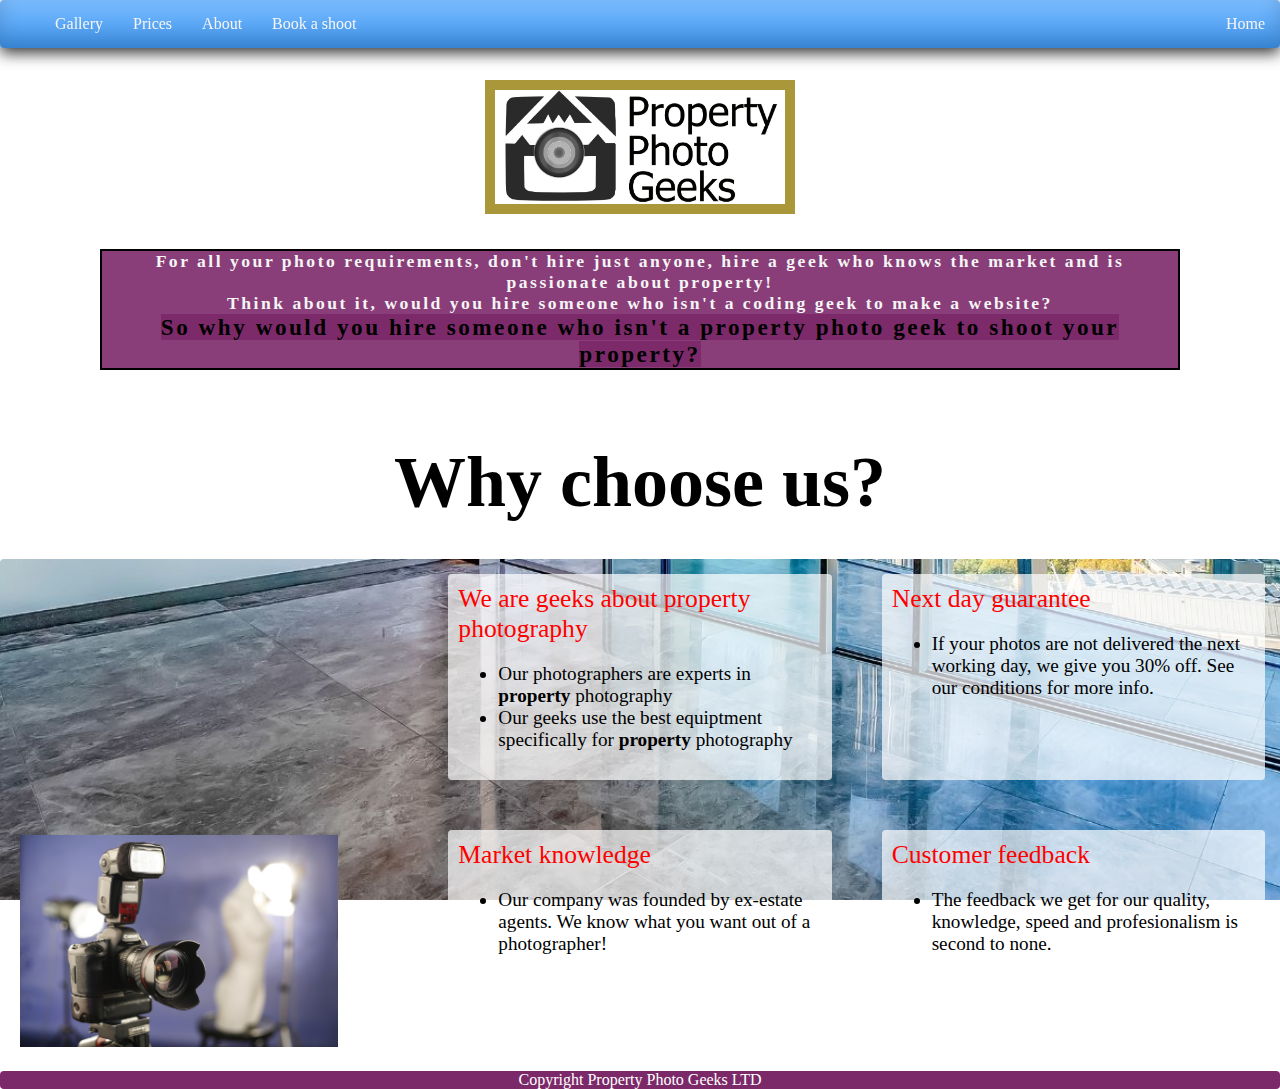
==== index.html @ 3c49f87d "Add files via upload" ====
<!DOCTYPE html>
<html>
<head>
    <meta charset="utf-8">
  <meta name="viewport" content="width=device-width, initial-scale=1.0">
  <title>Property Photo Geeks ltd</title>
  <link rel="stylesheet" type="text/css" href="styleHP.css">
</head>
<body>
  <nav class="zone blue sticky">
  <ul class="main-nav">
    <li><a href="gallery.html">Gallery</a></li>
        <li><a href="prices.html">Prices</a></li>
    <li><a href="about.html">About</a></li>
        <li><a href="form.html">Book a shoot</a></li>
    <li class="book-a-shoot"><a href="index.html">Home</a></li>
  </ul>
  </nav>
  

  <div class="zone container">
    <div class="logoback"><img src="Logowide.jpg" alt="Property Photo Geeks Ltd" id="logo"></img></div><br>
    <p class="description-index"><strong>For all your photo requirements, don't hire just anyone, hire a geek who knows the market and is passionate about property!<br>Think about it, would you hire someone who isn't a coding geek to make a website?<br> <span class="emphasize">So why would you hire someone who isn't a property photo geek to shoot your property?</span></strong></p><br>
      <h1 class="zone box2">Why choose us?</h1>

  </div>
<div class="zone grid-wrapper">
  <div class="zone"></div>
    <div class="box zone"><span class="emphasize2">We are geeks about property photography</span>
<ul><li>Our photographers are experts in <strong>property </strong>photography</li>
  <li>Our geeks use the best equiptment specifically for <strong>property </strong>photography</li>
    </div>
    <div class="box zone"><span class="emphasize2">Next day guarantee</span>
      <ul>
        <li>If your photos are not delivered the next working day, we give you 30% off. See our conditions for more info.</li>
      </ul></div>
              <div class="zone middle"><img src="canon.jpg">
              </div>

        <div class="box zone"><span class="emphasize2">Market knowledge</span>
      <ul>
        <li>Our company was founded by ex-estate agents. We know what you want out of a photographer!</li>
      </ul></div>
<div class="box zone"><span class="emphasize2">Customer feedback</span>
      <ul>
        <li>The feedback we get for our quality, knowledge, speed and profesionalism is second to none.</li>
      </ul></div>


</div>
  

  <footer class="zone footer">Copyright Property Photo Geeks LTD</footer>
</body>
</html>
---- styleHP.css ----
body {
   width: 100%;
  height: 100vh;
  margin: 0;
  color: #black;
  font-family: Tahoma;
  font-size: 16px;
  padding: 0;

 }

/*Logo*/
.logoback {
     display:flex;
    align-items:center;
    justify-content: center;
background-color: rgb(124, 41, 106);
color: whitesmoke;
text-align:center;
border: 10px solid #AA9739;
background-color: rgb(124, 41, 106, 0.6);
margin:auto;
margin-top: 80px;
 max-width: 100%;
 width: auto;
  height: auto;
}
#logo {
  max-width: 100%;
 width: 290px;
  height: auto;
  display:flex;
  justify-content: space-evenly;
  background-color: rgb(124, 41, 106);
color: whitesmoke;
text-align:center;
background-color: rgb(124, 41, 106, 0.6);
margin:auto;
}


/*NAV BAR*/
.main-nav {
    display:flex;
    list-style: none;
    margin: 0;
}

@media only screen and (max-width: 1100px) {
    .main-nav {
        font-size: 0.9em;
        padding:0;
    }
}
.main-nav > li {
    padding: 15px;
}
.main-nav a {
    color: #f5f5f6;
    text-decoration:none;
}
.book-a-shoot {
margin-left:auto;
}

.sticky {
    position:fixed;
    top:0;
    width:100%;
}
.blue{
    background: #7abcff; /* Old browsers */
    background: -moz-linear-gradient(top, #7abcff 0%, #60abf8 44%, #4096ee 100%); /* FF3.6+ */
    background: -webkit-gradient(linear, left top, left bottom, color-stop(0%,#7abcff), color-stop(44%,#60abf8), color-stop(100%,#4096ee)); /* Chrome,Safari4+ */
    background: -webkit-linear-gradient(top, #7abcff 0%,#60abf8 44%,#4096ee 100%); /* Chrome10+,Safari5.1+ */
    background: -o-linear-gradient(top, #7abcff 0%,#60abf8 44%,#4096ee 100%); /* Opera 11.10+ */
    background: -ms-linear-gradient(top, #7abcff 0%,#60abf8 44%,#4096ee 100%); /* IE10+ */
    background: linear-gradient(top, #7abcff 0%,#60abf8 44%,#4096ee 100%); /* W3C */

}
.zone {
    
    cursor:pointer;
    color:#FFF;
    border-radius:4px;
    transition: all 0.3s linear;
}

.zone:hover {
    -webkit-box-shadow:rgba(0,0,0,0.8) 0px 5px 15px, inset rgba(0,0,0,0.15) 0px -10px 20px;
    -moz-box-shadow:rgba(0,0,0,0.8) 0px 5px 15px, inset rgba(0,0,0,0.15) 0px -10px 20px;
    -o-box-shadow:rgba(0,0,0,0.8) 0px 5px 15px, inset rgba(0,0,0,0.15) 0px -10px 20px;
    box-shadow:rgba(0,0,0,0.8) 0px 5px 15px, inset rgba(0,0,0,0.15) 0px -10px 20px;
}
/*END of NAV bar*/


/*COVER*/

.container {
    display:flex;
    align-items:center;
    justify-content: center;
    flex-direction: column;
    width:100%;
    height:auto;
  color: #black;
  font-family: Tahoma;
  font-size: 16px;
  padding: 0;
        background: url(background.JPG) no-repeat center center fixed; 
  -webkit-background-size: cover;
  -moz-background-size: cover;
  -o-background-size: cover;
  background-size: cover;
}

.description-index {
  display:flex;
  justify-content: center;
  margin-left: 100px;
    margin-right: 100px;
    text-align: center;
color: whitesmoke;
  background-color: rgb(124, 41, 106, 0.9);
  border: solid black 2px; 
  font-size: 1.1rem;
letter-spacing: 2.5px;}
@media only screen and (max-width: 1000px) {
  .description-index {
    margin-left: 0;
    margin-right: 0;
  }
}
  .emphasize {
font-size:1.45rem;
color: black;
  background-color: rgb(124, 41, 106, 0.95);

 }
 .emphasize2 {
font-size:1.6rem;
text-align: center;
color: red;
 }


/*Project Grid*/

.grid-wrapper {
    display:grid;
    gap: 20px;
    grid-template-columns: repeat(auto-fill, minmax(350px, 1fr));
     background: url(office-bg.jpg) no-repeat center center fixed; 
  -webkit-background-size: cover;
  -moz-background-size: cover;
  -o-background-size: cover;
  background-size: cover;
}

.zone > img{
max-width: 77%;
padding:20px;
border: none;

}
.grid-wrapper > h1 {
   
text-align:center;
font-size: 4.5rem;
    display: flex;
    align-content: center;
    justify-content: center;
    text-justify: center;
}

.box {
    background-color: rgb(255,255,255,0.7);
    padding:10px;
    margin:15px;
    font-size: 1.2rem;
    width: 75;
    color:black;
}
.box2 {
    background-color: rgb(255,255,255,0.7);
    padding:20px;
    margin:15px;
    font-size: 1.2rem;
    width: 75;
    color:black;
    font-size: 4.5rem;
    display: flex;
    align-self: center;
    justify-self: center;
}

.grid-wrapper h1 {
    font-size: 4.5rem;
    display: flex;
    align-self: center;
    justify-self: center;

}

.grid-wrapper > img {
    display: flex;
    align-self: center;
    justify-self: center;

}
grid-wrapper > .middle {
    justify-self: space-between;
    align-self: space-between;
    position: relative;
}
@media only screen and (max-width: 600px) {
    .emphasize2 {
        font-size: 1rem;
    }
}
@media only screen and (max-width: 600px) {
    .box {
        font-size: 1rem;
    }
}


/*FOOTER*/

footer {
text-align: center;   
background-color: rgb(124, 41, 106);

}


/***********************************************************************
 *  Blue Background
 **********************************************************************/
.blue{
    background: #7abcff; /* Old browsers */
    background: -moz-linear-gradient(top, #7abcff 0%, #60abf8 44%, #4096ee 100%); /* FF3.6+ */
    background: -webkit-gradient(linear, left top, left bottom, color-stop(0%,#7abcff), color-stop(44%,#60abf8), color-stop(100%,#4096ee)); /* Chrome,Safari4+ */
    background: -webkit-linear-gradient(top, #7abcff 0%,#60abf8 44%,#4096ee 100%); /* Chrome10+,Safari5.1+ */
    background: -o-linear-gradient(top, #7abcff 0%,#60abf8 44%,#4096ee 100%); /* Opera 11.10+ */
    background: -ms-linear-gradient(top, #7abcff 0%,#60abf8 44%,#4096ee 100%); /* IE10+ */
    background: linear-gradient(top, #7abcff 0%,#60abf8 44%,#4096ee 100%); /* W3C */

}
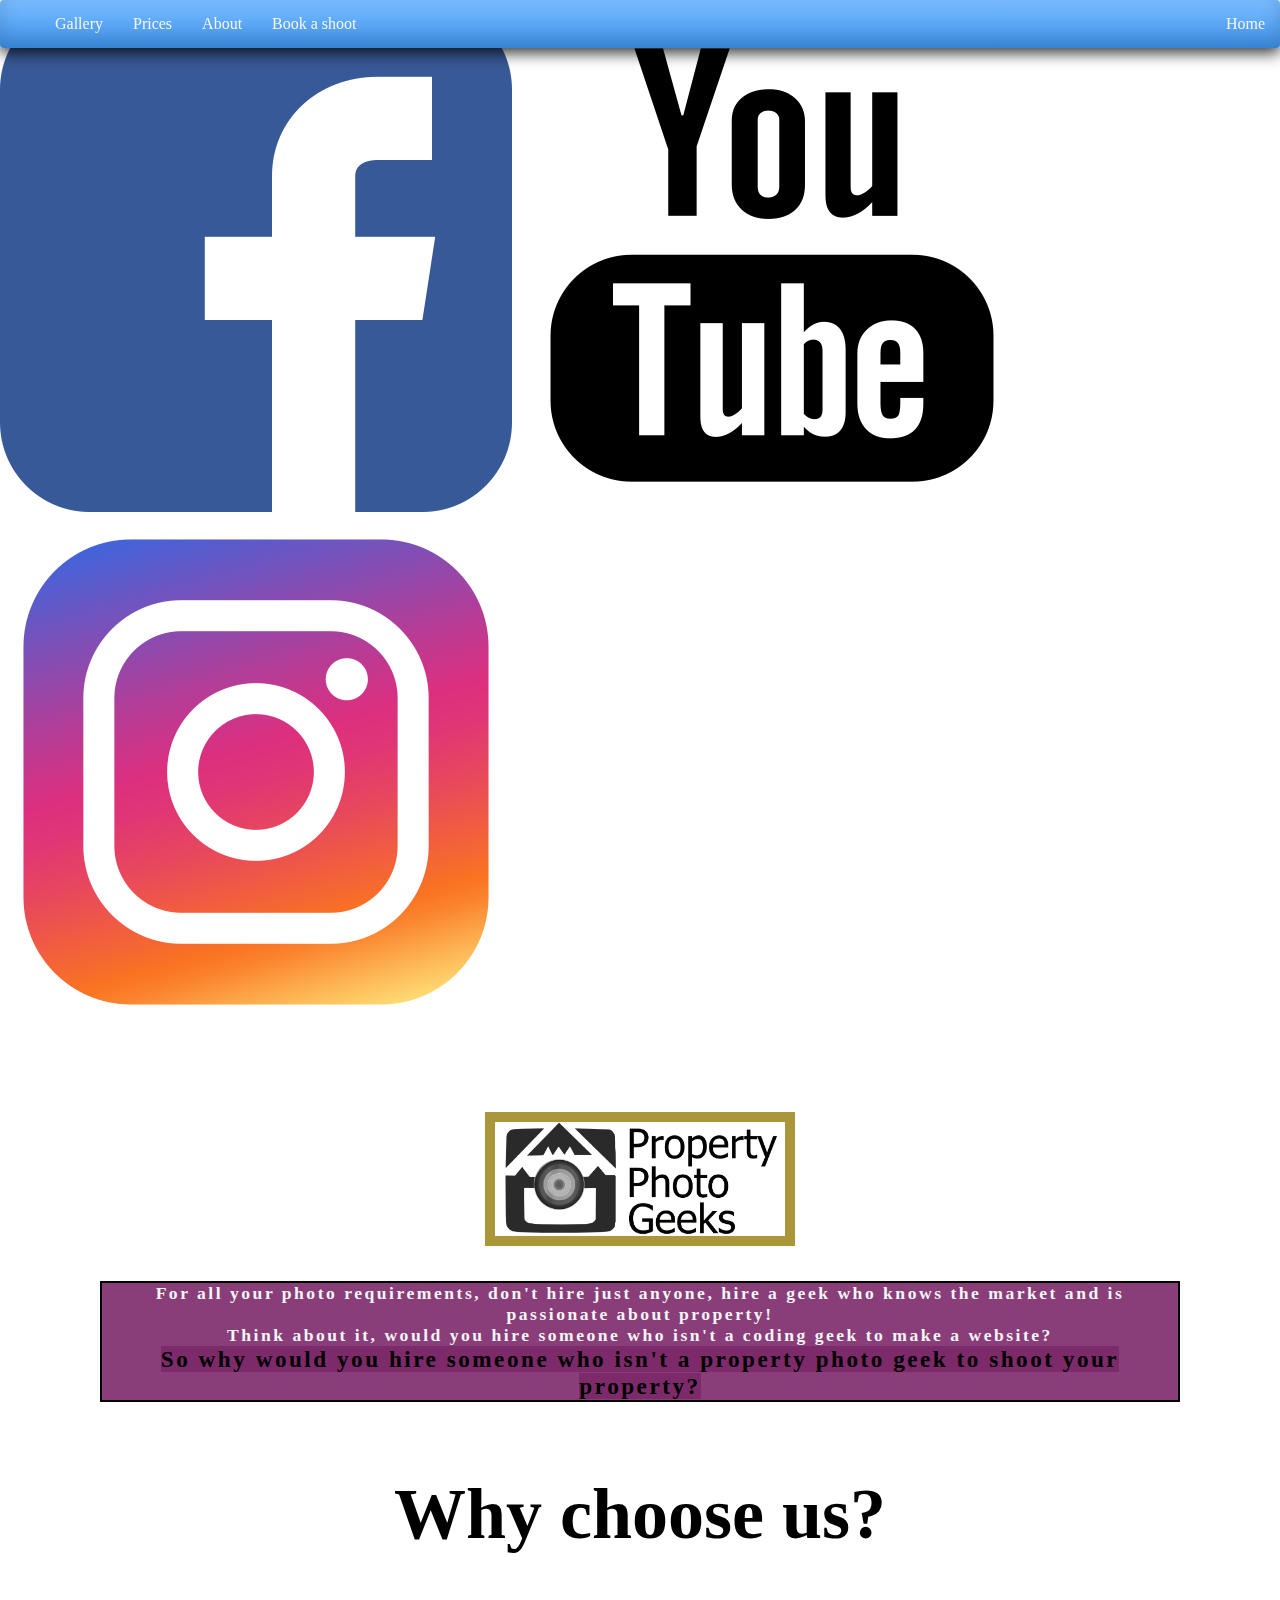
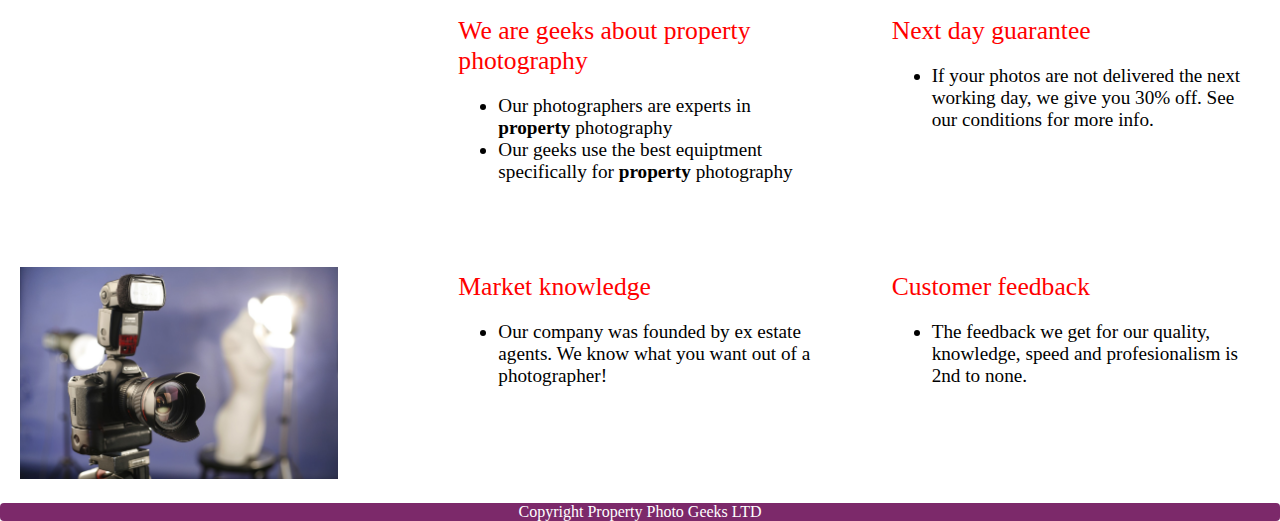
==== commit 0b0851f9: "Update index.html" ====
--- a/index.html
+++ b/index.html
@@ -2,9 +2,12 @@
 <html>
 <head>
     <meta charset="utf-8">
-  <meta name="viewport" content="width=device-width, initial-scale=1.0">
+  <meta name="viewport" content="width=device-width, initial-scale=1.0"> 
+   <link rel="stylesheet" type="text/css" href="styleHP.css">
+
   <title>Property Photo Geeks ltd</title>
-  <link rel="stylesheet" type="text/css" href="styleHP.css">
+  <link rel="icon" type="image/x-icon" href="logocenter.jpg">
+
 </head>
 <body>
   <nav class="zone blue sticky">
@@ -16,9 +19,20 @@
     <li class="book-a-shoot"><a href="index.html">Home</a></li>
   </ul>
   </nav>
+  <nav class ="zone blue nav2">
+  </nav>
+  
+
   
 
   <div class="zone container">
+    <div class="socialTags">
+      <a href="https://www.facebook.com/ppgeeks/"> <img src="fb.png" class="socials"></a>
+      <a href="https://www.youtube.com/channel/UCDpqtGoidnG0CBActEUiVMw/"><img src="yt.png" class="socials"></a>
+      <a href="https://www.instagram.com/property_photo_geeks/"><img src="insta.png" class="socials"></a>
+
+    </div>
+
     <div class="logoback"><img src="Logowide.jpg" alt="Property Photo Geeks Ltd" id="logo"></img></div><br>
     <p class="description-index"><strong>For all your photo requirements, don't hire just anyone, hire a geek who knows the market and is passionate about property!<br>Think about it, would you hire someone who isn't a coding geek to make a website?<br> <span class="emphasize">So why would you hire someone who isn't a property photo geek to shoot your property?</span></strong></p><br>
       <h1 class="zone box2">Why choose us?</h1>
@@ -39,17 +53,17 @@
 
         <div class="box zone"><span class="emphasize2">Market knowledge</span>
       <ul>
-        <li>Our company was founded by ex-estate agents. We know what you want out of a photographer!</li>
+        <li>Our company was founded by ex estate agents. We know what you want out of a photographer!</li>
       </ul></div>
 <div class="box zone"><span class="emphasize2">Customer feedback</span>
       <ul>
-        <li>The feedback we get for our quality, knowledge, speed and profesionalism is second to none.</li>
+        <li>The feedback we get for our quality, knowledge, speed and profesionalism is 2nd to none.</li>
       </ul></div>
 
 
 </div>
   
 
-  <footer class="zone footer">Copyright Property Photo Geeks LTD</footer>
+  <footer class="zone yellow footer">Copyright Property Photo Geeks LTD</footer>
 </body>
-</html>+</html>
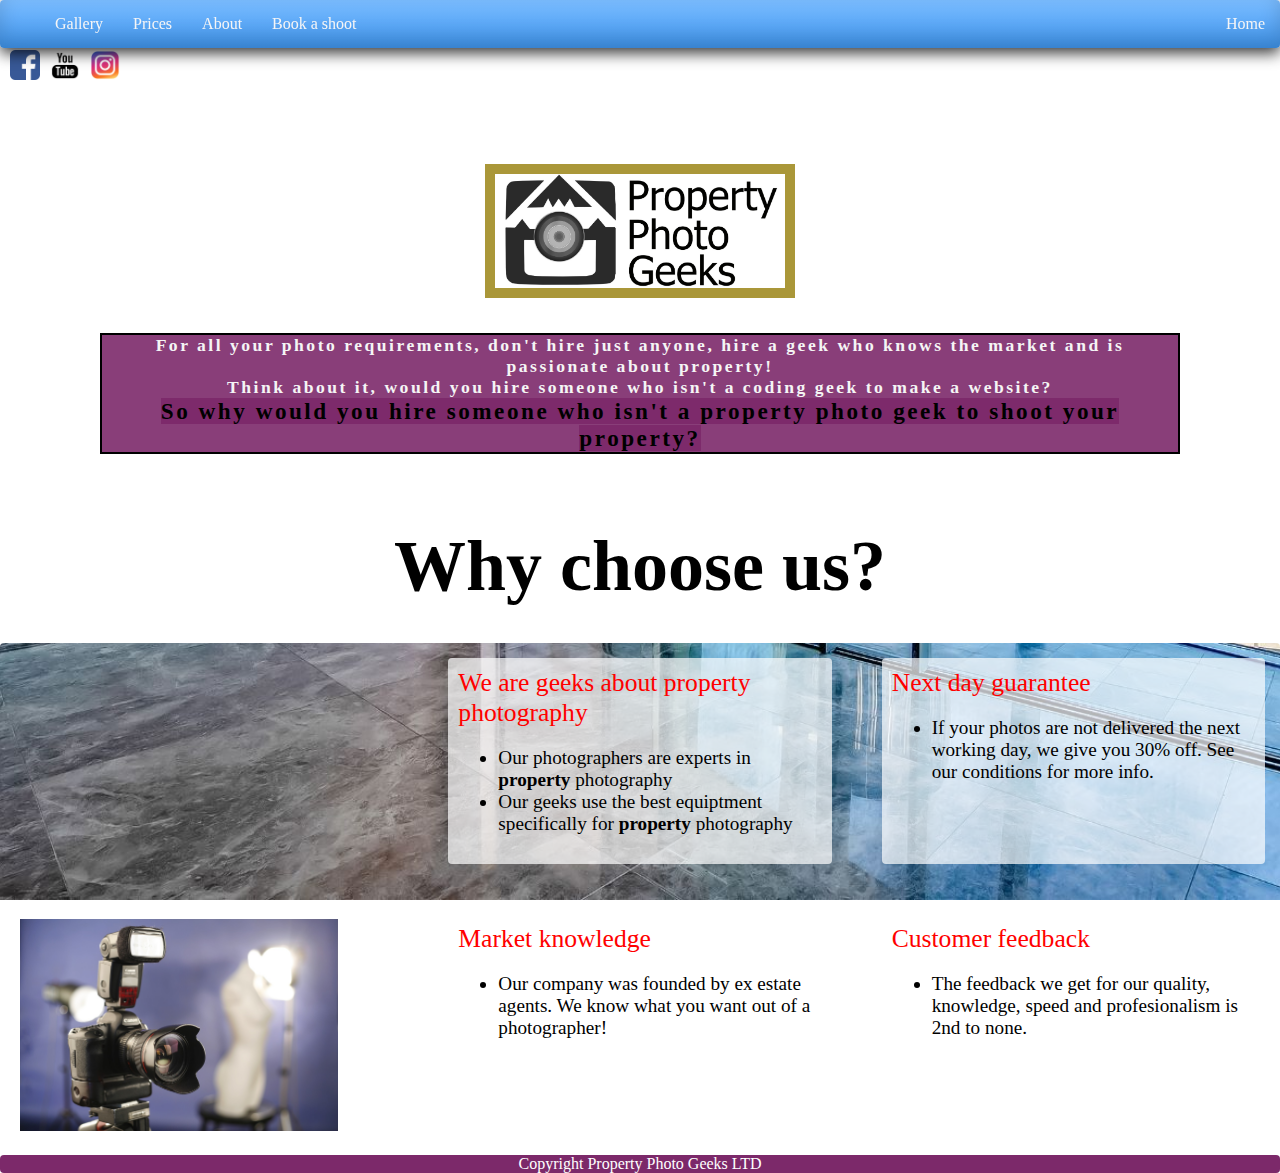
==== commit 3c7c4b0f: "Update index.html" ====
--- a/index.html
+++ b/index.html
@@ -6,7 +6,7 @@
    <link rel="stylesheet" type="text/css" href="styleHP.css">
 
   <title>Property Photo Geeks ltd</title>
-  <link rel="icon" type="image/x-icon" href="logocenter.jpg">
+  <link rel="icon" type="image/x-icon" href="favicon.jpg">
 
 </head>
 <body>
--- a/styleHP.css
+++ b/styleHP.css
@@ -92,6 +92,27 @@
     -o-box-shadow:rgba(0,0,0,0.8) 0px 5px 15px, inset rgba(0,0,0,0.15) 0px -10px 20px;
     box-shadow:rgba(0,0,0,0.8) 0px 5px 15px, inset rgba(0,0,0,0.15) 0px -10px 20px;
 }
+
+.nav {
+    width: 30%
+}
+.socials {
+    height: 30px;
+    width: 30px;
+    margin-top: 50px;
+    padding-left: 10px;
+  
+}
+@media only screen and (max-width: 400px) {
+    .socials {
+        height: 20px;
+        width: 20px;
+        margin-top:70px;
+        padding-left: 10px;   
+    } 
+}
+
+
 /*END of NAV bar*/
 
 
@@ -114,6 +135,13 @@
   -o-background-size: cover;
   background-size: cover;
 }
+.container > .socialTags {
+    display:flex;
+    align-self:flex-start;
+    flex-direction: column;
+    flex-direction: row;
+
+}
 
 .description-index {
   display:flex;
